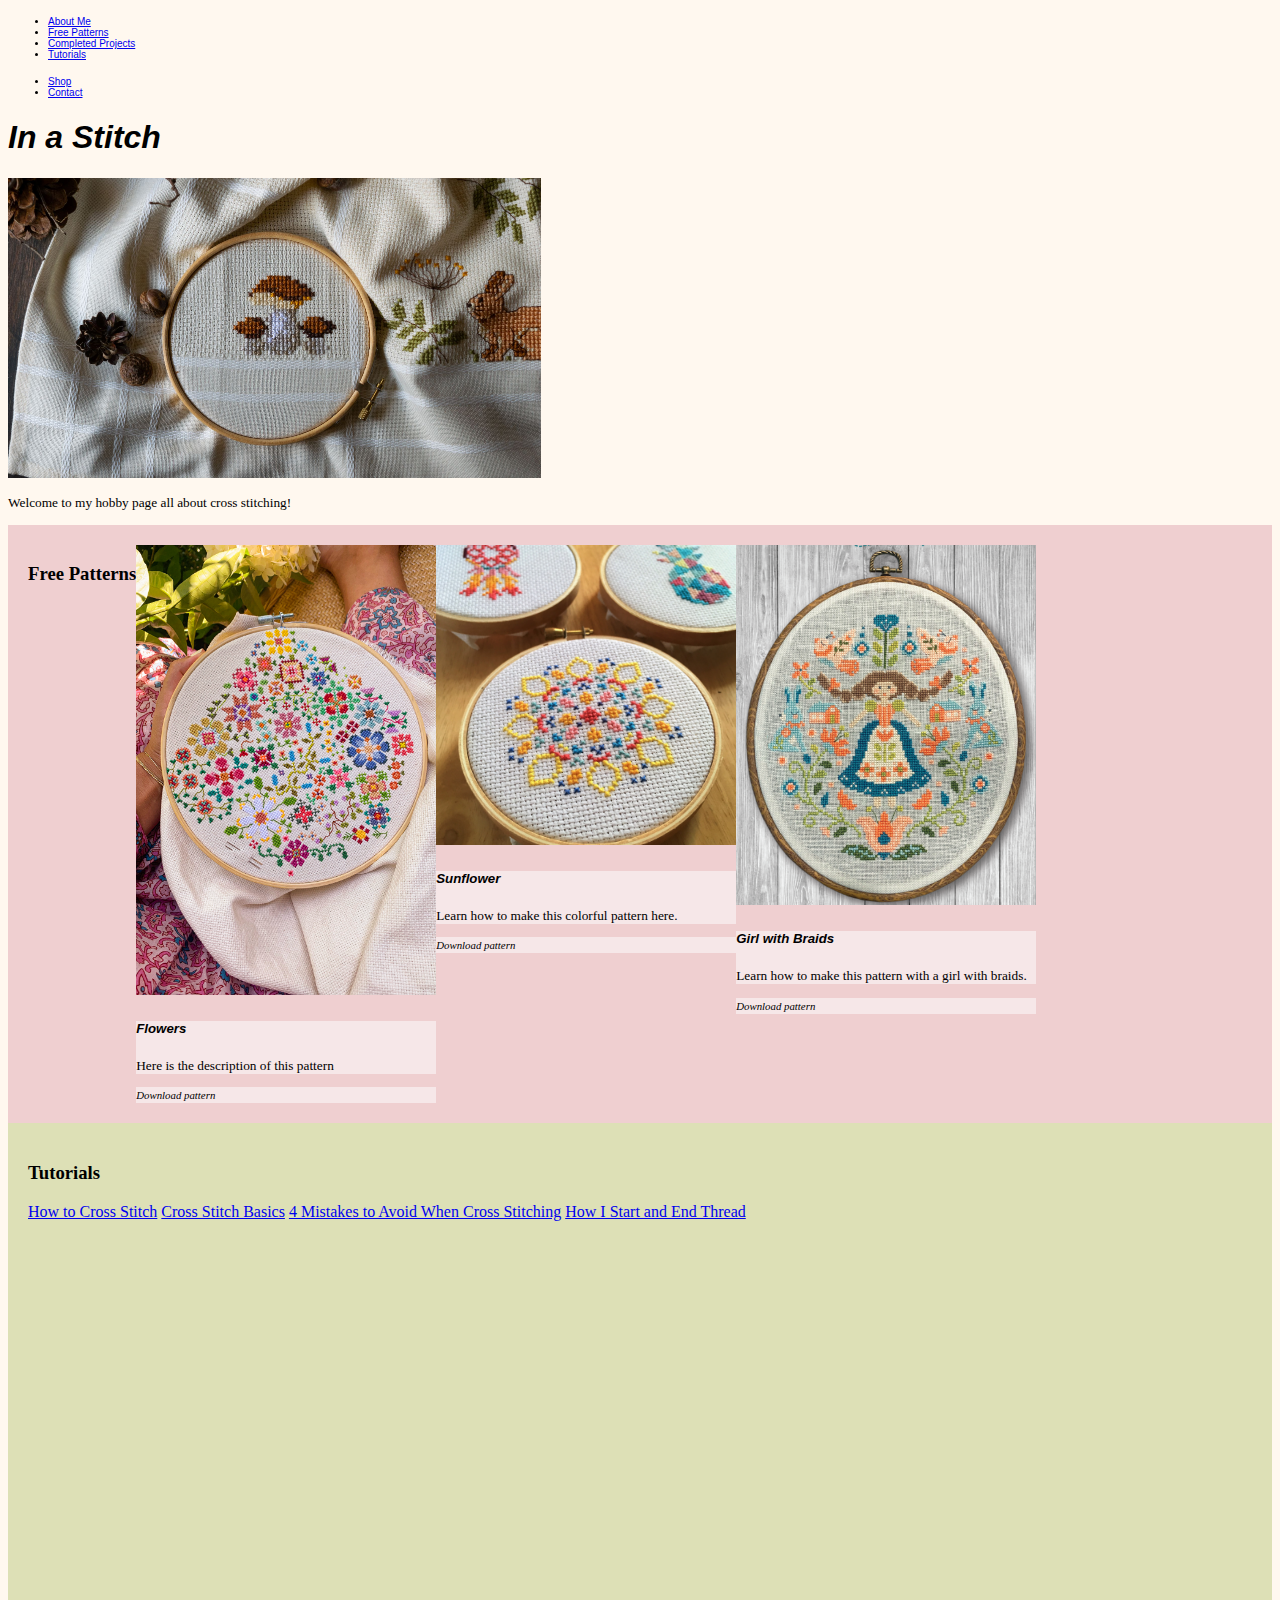
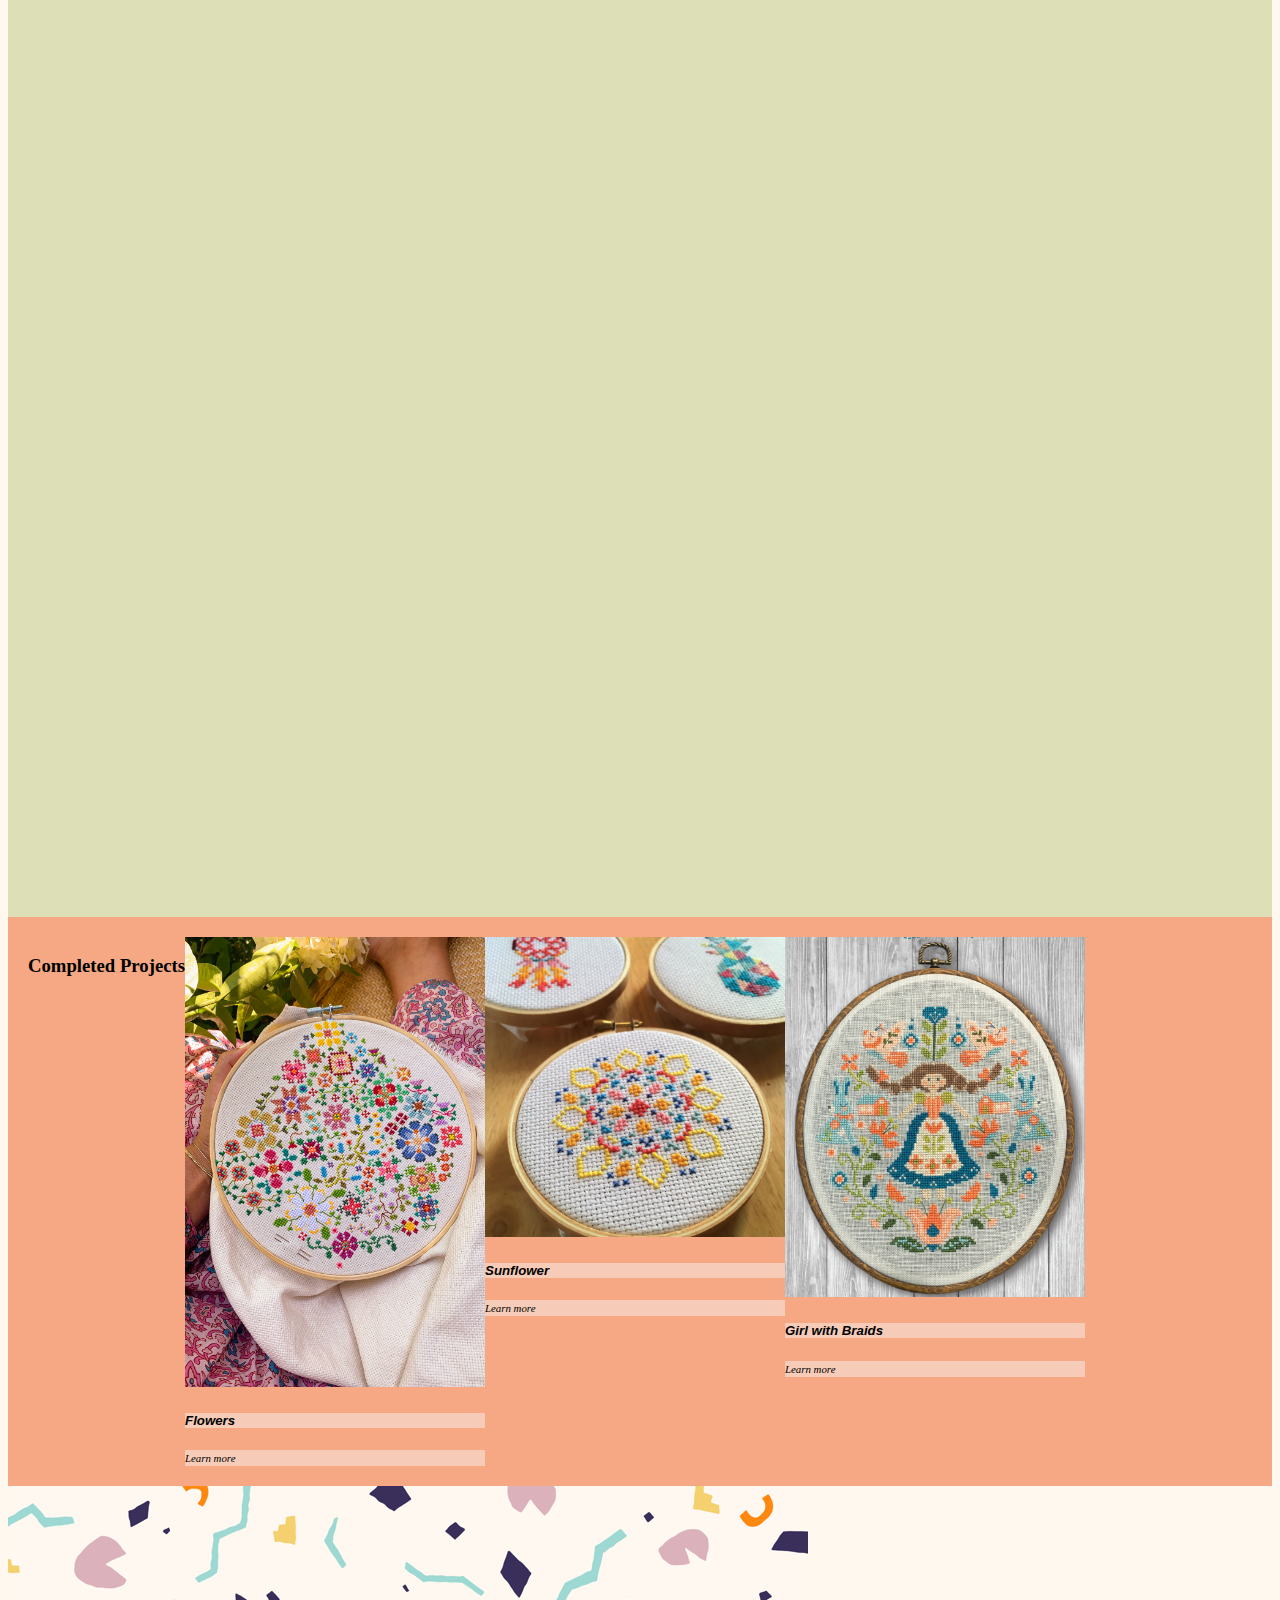
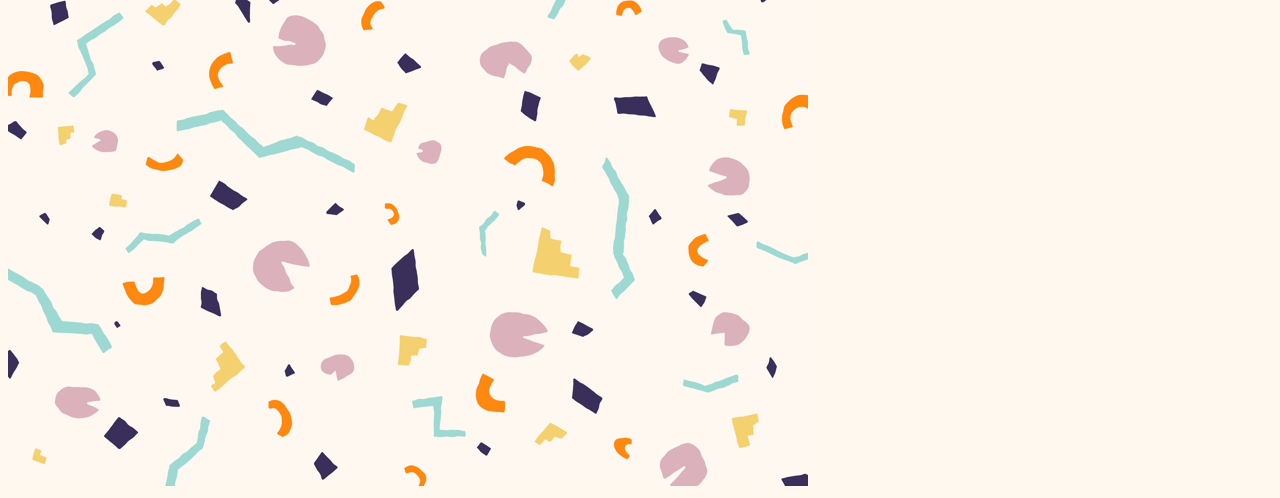
==== index.html @ 628bef36 "tracking" ====
<!DOCTYPE html>
<html>
<head>
<title>UX/UI Homework 21</title>
<!-- CSS only -->
<link ref="stylesheet" href="https://cdn.jsdelivr.net/npm/bootstrap@5.1.3/dist/css/bootstrap.min.css" rel="stylesheet" integrity="sha384-1BmE4kWBq78iYhFldvKuhfTAU6auU8tT94WrHftjDbrCEXSU1oBoqyl2QvZ6jIW3" crossorigin="anonymous">
<link rel="stylesheet" href="css/style.css" type="text/css">
<!-- Global site tag (gtag.js) - Google Analytics -->
<script async src="https://www.googletagmanager.com/gtag/js?id=G-JKVWJJTP07"></script>
<script>
  window.dataLayer = window.dataLayer || [];
  function gtag(){dataLayer.push(arguments);}
  gtag('js', new Date());

  gtag('config', 'G-JKVWJJTP07');
</script>
<!-- Hotjar Tracking Code for https://dcapotosto.github.io/ux_ui_hw_21/ -->
<script>
    (function(h,o,t,j,a,r){
        h.hj=h.hj||function(){(h.hj.q=h.hj.q||[]).push(arguments)};
        h._hjSettings={hjid:2780547,hjsv:6};
        a=o.getElementsByTagName('head')[0];
        r=o.createElement('script');r.async=1;
        r.src=t+h._hjSettings.hjid+j+h._hjSettings.hjsv;
        a.appendChild(r);
    })(window,document,'https://static.hotjar.com/c/hotjar-','.js?sv=');
</script>
</head>
<!-- NAVIGATION -->
<ul class="nav justify-content-start">
    <li class="nav-item">
      <a class="nav-link active" href="#">About Me</a>
    </li>
    <li class="nav-item">
      <a class="nav-link" href="#">Free Patterns</a>
    </li>
    <li class="nav-item">
      <a class="nav-link" href="#">Completed Projects</a>
    </li>
    <li class="nav-item">
        <a class="nav-link" href="#">Tutorials</a>
      </li>
  </ul>
<ul class="nav justify-content-end">
    <li class="nav-item">
      <a class="nav-link active" href="#">Shop</a>
    </li>
    <li class="nav-item">
      <a class="nav-link" href="#">Contact</a>
    </li>
  </ul>
<body>
<!-- Jumbotron -->
<div class="jumbotron jumbotron-fluid">
    <div class="container">
      <h1 class="display-4">In a Stitch</h1>
      <img id="hero" src="images/main.jpeg" height="300">
      <p class="lead">Welcome to my hobby page all about cross stitching!</p>
    </div>
  </div>
  
  <!-- Free patterns --> 
  <div class="card-deckk">
    <h3>Free Patterns</h3>
    <div class="cardd">
      <img src="images/cross1.jpeg" class="card-img-top" alt="...">
      <div class="card-bodyy">
        <h5 class="card-titlee">Flowers</h5>
        <p class="card-textt">Here is the description of this pattern</p>
      </div>
      <div class="card-footerr">
        <small class="text-muted">Download pattern</small>
      </div>
    </div>
    <div class="cardd">
      <img src="images/cross2.jpeg" class="card-img-top" alt="...">
      <div class="card-bodyy">
        <h5 class="card-titlee">Sunflower</h5>
        <p class="card-textt">Learn how to make this colorful pattern here.</p>
      </div>
      <div class="card-footerr">
        <small class="text-muted">Download pattern</small>
      </div>
    </div>
    <div class="cardd">
      <img src="images/cross3.png" class="card-img-top" alt="...">
      <div class="card-bodyy">
        <h5 class="card-titlee">Girl with Braids</h5>
        <p class="card-textt">Learn how to make this pattern with a girl with braids.</p>
      </div>
      <div class="card-footerr">
        <small class="text-muted">Download pattern</small>
      </div>
    </div>
  </div>
  <!-- TUTORIALS -->
  <div class="row">
      <h3>Tutorials</h3>
    <div class="col-4">
      <div class="list-group" id="list-tab" role="tablist">
        <a class="list-group-item list-group-item-action active" id="list-home-list" data-toggle="list" href="#list-home" role="tab" aria-controls="home">How to Cross Stitch</a>
        <a class="list-group-item list-group-item-action" id="list-profile-list" data-toggle="list" href="#list-profile" role="tab" aria-controls="profile">Cross Stitch Basics</a>
        <a class="list-group-item list-group-item-action" id="list-messages-list" data-toggle="list" href="#list-messages" role="tab" aria-controls="messages">4 Mistakes to Avoid When Cross Stitching</a>
        <a class="list-group-item list-group-item-action" id="list-settings-list" data-toggle="list" href="#list-settings" role="tab" aria-controls="settings">How I Start and End Thread</a>
      </div>
    </div>
    <div class="col-8">
      <div class="tab-content" id="nav-tabContent">
        <div class="tab-pane fade show active" id="list-home" role="tabpanel" aria-labelledby="list-home-list"><iframe width="560" height="315" src="https://www.youtube.com/embed/c1_ijpQizzs" title="YouTube video player" frameborder="0" allow="accelerometer; autoplay; clipboard-write; encrypted-media; gyroscope; picture-in-picture" allowfullscreen></iframe></div>
        <div class="tab-pane fade" id="list-profile" role="tabpanel" aria-labelledby="list-profile-list"><iframe width="560" height="315" src="https://www.youtube.com/embed/eO5s06kiijo" title="YouTube video player" frameborder="0" allow="accelerometer; autoplay; clipboard-write; encrypted-media; gyroscope; picture-in-picture" allowfullscreen></iframe></div>
        <div class="tab-pane fade" id="list-messages" role="tabpanel" aria-labelledby="list-messages-list"><iframe width="560" height="315" src="https://www.youtube.com/embed/laBYX4JmA_Q" title="YouTube video player" frameborder="0" allow="accelerometer; autoplay; clipboard-write; encrypted-media; gyroscope; picture-in-picture" allowfullscreen></iframe></div>
        <div class="tab-pane fade" id="list-settings" role="tabpanel" aria-labelledby="list-settings-list"><iframe width="560" height="315" src="https://www.youtube.com/embed/wxgc5FlBuWs" title="YouTube video player" frameborder="0" allow="accelerometer; autoplay; clipboard-write; encrypted-media; gyroscope; picture-in-picture" allowfullscreen></iframe></div>
      </div>
    </div>
  </div>
  <!-- Completed Projects -->
  <div class="card-deck">
    <h3>Completed Projects</h3>
    <div class="card">
      <img src="images/cross1.jpeg" class="card-img-top" alt="...">
      <div class="card-body">
        <h5 class="card-title">Flowers</h5>
      </div>
      <div class="card-footer">
        <small class="text-muted">Learn more</small>
      </div>
    </div>
    <div class="card">
      <img src="images/cross2.jpeg" class="card-img-top" alt="...">
      <div class="card-body">
        <h5 class="card-title">Sunflower</h5>
      </div>
      <div class="card-footer">
        <small class="text-muted">Learn more</small>
      </div>
    </div>
    <div class="card">
      <img src="images/cross3.png" class="card-img-top" alt="...">
      <div class="card-body">
        <h5 class="card-title">Girl with Braids</h5>
      </div>
      <div class="card-footer">
        <small class="text-muted">Learn more</small>
      </div>
    </div>
  </div>
</body>
<img src="images/background1.png"
<!-- JavaScript -->
<script src="https://code.jquery.com/jquery-3.2.1.slim.min.js" integrity="sha384-KJ3o2DKtIkvYIK3UENzmM7KCkRr/rE9/Qpg6aAZGJwFDMVNA/GpGFF93hXpG5KkN" crossorigin="anonymous"></script>
<script src="https://cdnjs.cloudflare.com/ajax/libs/popper.js/1.12.9/umd/popper.min.js" integrity="sha384-ApNbgh9B+Y1QKtv3Rn7W3mgPxhU9K/ScQsAP7hUibX39j7fakFPskvXusvfa0b4Q" crossorigin="anonymous"></script>
<script src="https://maxcdn.bootstrapcdn.com/bootstrap/4.0.0/js/bootstrap.min.js" integrity="sha384-JZR6Spejh4U02d8jOt6vLEHfe/JQGiRRSQQxSfFWpi1MquVdAyjUar5+76PVCmYl" crossorigin="anonymous"></script>
</html>
---- css/style.css ----
/* BODY BACKGROUND */
body {
    background-color: #FFF8EF;
}

/* navigation */
.nav-item {
    font-family: -apple-system, BlinkMacSystemFont, 'Segoe UI', Roboto, Oxygen, Ubuntu, Cantarell, 'Open Sans', 'Helvetica Neue', sans-serif;
    color: black;
    font-size: x-small;
}

/* jumbotron */
.display-4 {
    align-items: center;
}
h1 {
    font-family: -apple-system, BlinkMacSystemFont, 'Segoe UI', Roboto, Oxygen, Ubuntu, Cantarell, 'Open Sans', 'Helvetica Neue', sans-serif;
    font-style: italic;
    font-weight: bold;
    color: black;
}
#hero {
    align-items: center;
}
p {
    font-family: "Merriweather", Georgia, 'Times New Roman', Times, serif;
    font-size: smaller;
}
.jumbotron {
    align-self: center;
}

/* free patterns */
.card-img-top {
    max-width:300px;
    height:auto;
}
.cardd {
    background-color: #EFCFD0;
}
.card-titlee {
    font-family: -apple-system, BlinkMacSystemFont, 'Segoe UI', Roboto, Oxygen, Ubuntu, Cantarell, 'Open Sans', 'Helvetica Neue', sans-serif;
    font-style: italic;
    font-weight: bold;
    background-color: #F6E7E8;
}
.card-footerr {
    font-family: "merriweather", Georgia, 'Times New Roman', Times, serif;
    font-size: small;
    font-style: italic;
    background-color: #F6E7E8;
}
.card-bodyy {
    background-color: #F6E7E8;
}
.card-deckk {
    background-color: #EFCFD0;
    display: flex;
    padding: 20px;
}

/* tutorials */
.row {
    background-color: #DDE0B6;
    padding: 20px;
}

/* completed projects */
.card {
    background-color: #F5A883;
}
.card-title {
    font-family: -apple-system, BlinkMacSystemFont, 'Segoe UI', Roboto, Oxygen, Ubuntu, Cantarell, 'Open Sans', 'Helvetica Neue', sans-serif;
    font-style: italic;
    font-weight: bold;
}
.card-footer {
    font-family: "merriweather", Georgia, 'Times New Roman', Times, serif;
    font-size: small;
    font-style: italic;
    background-color: #F6CCB8;
}
.card-body {
    background-color: #F6CCB8;
}
.card-deck {
    background-color: #F5A883;
    display: flex;
    padding: 20px;
}
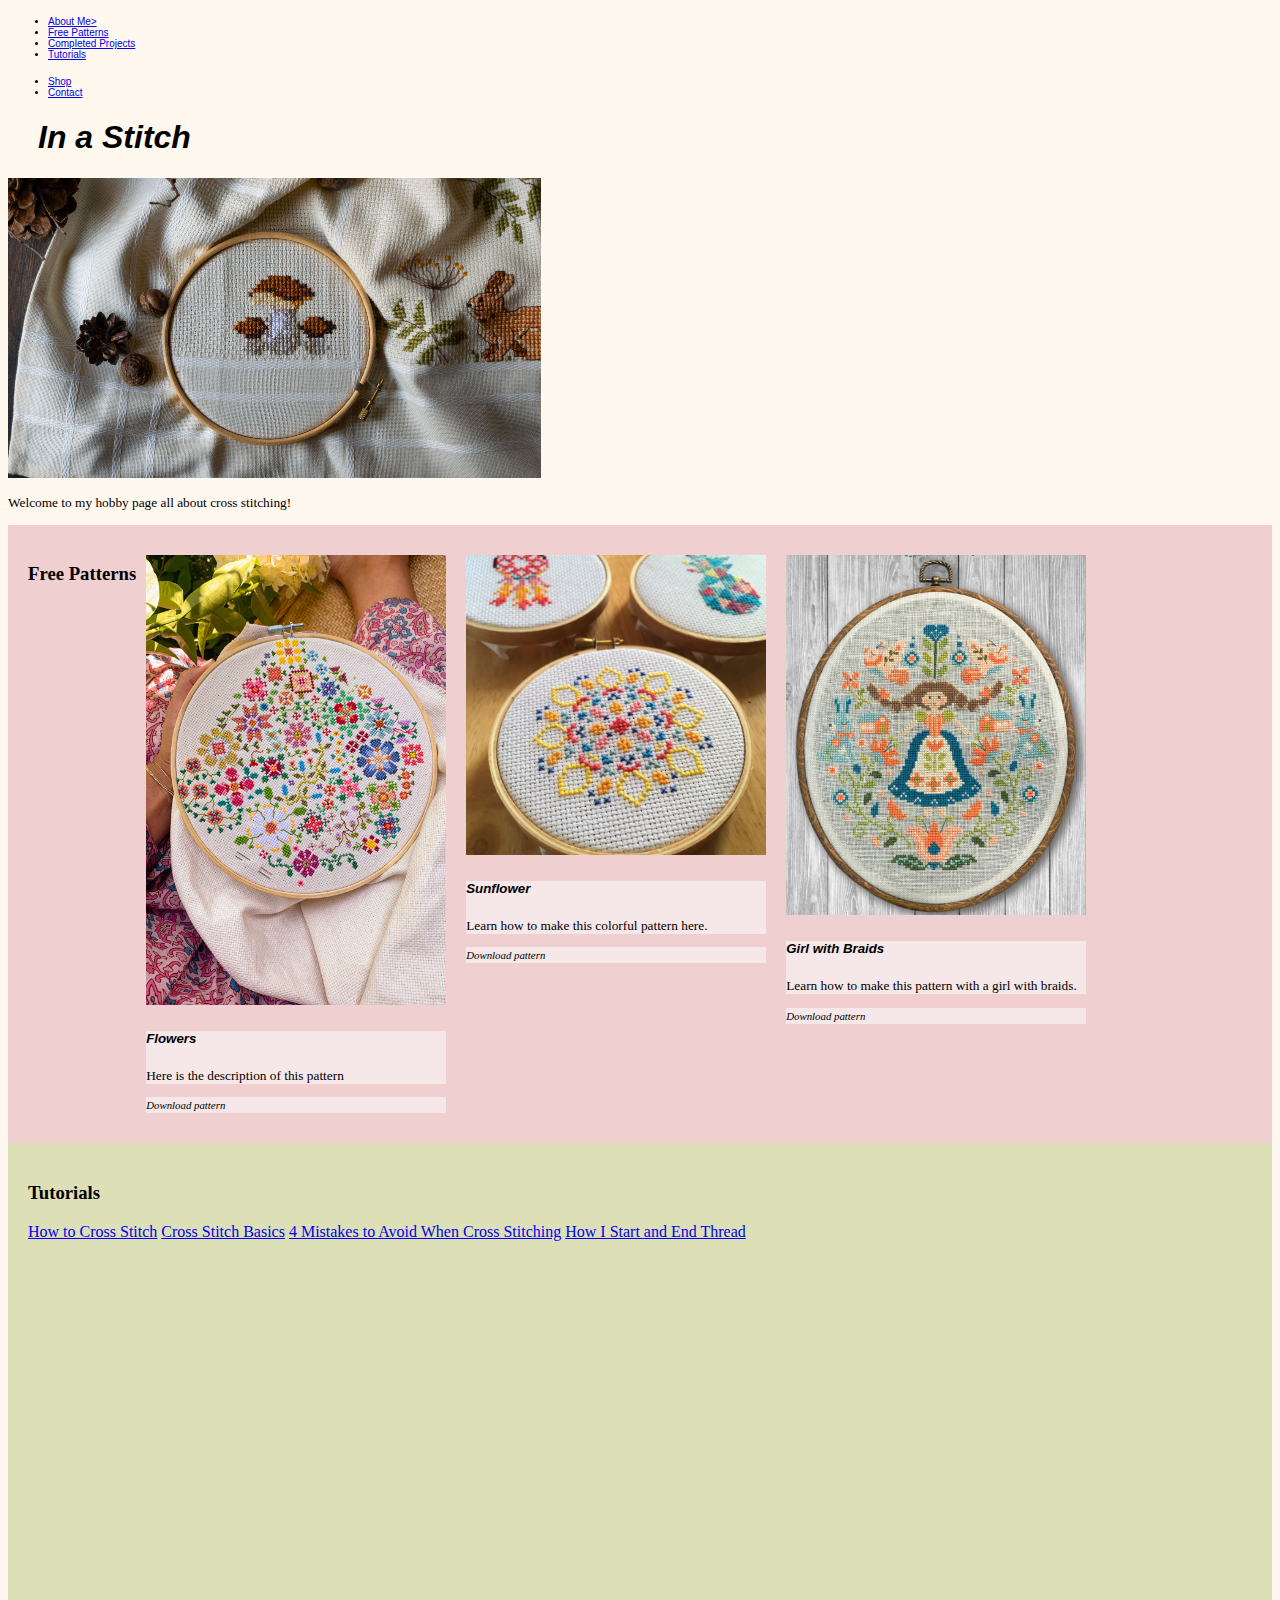
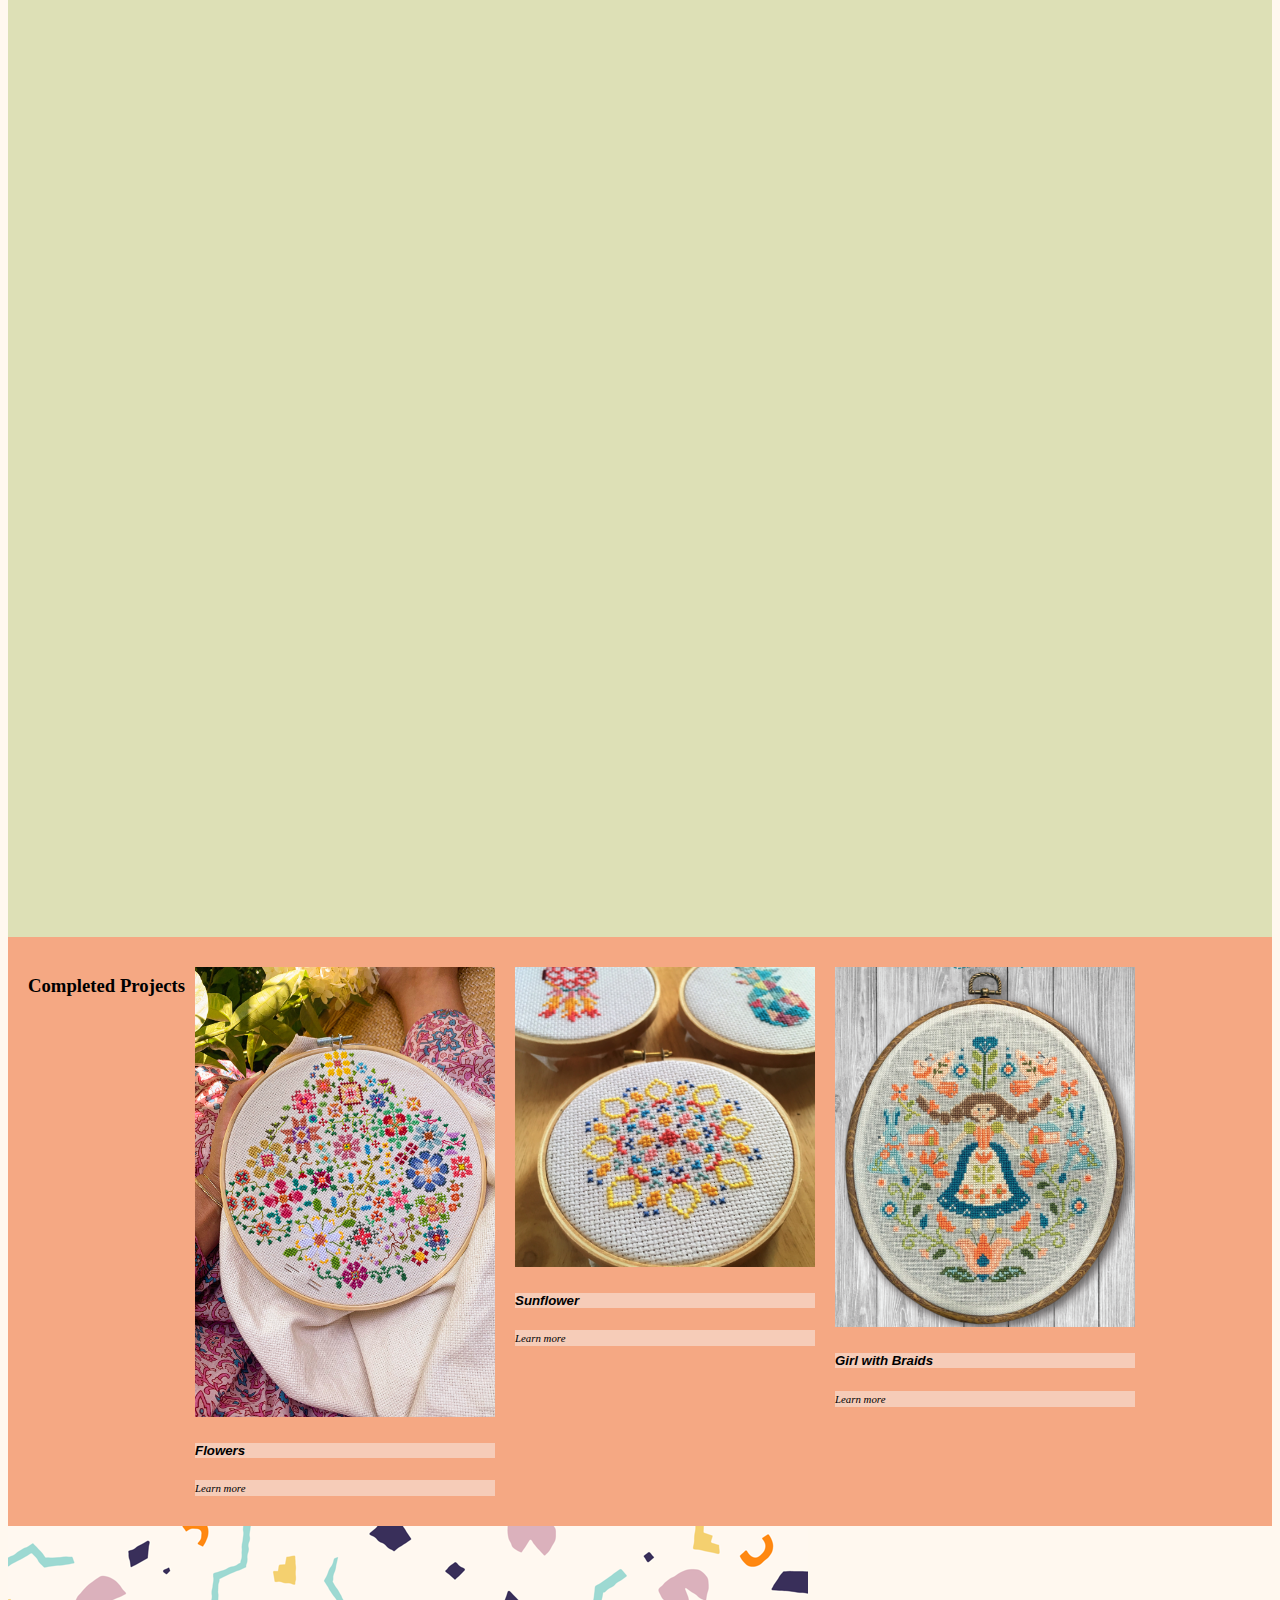
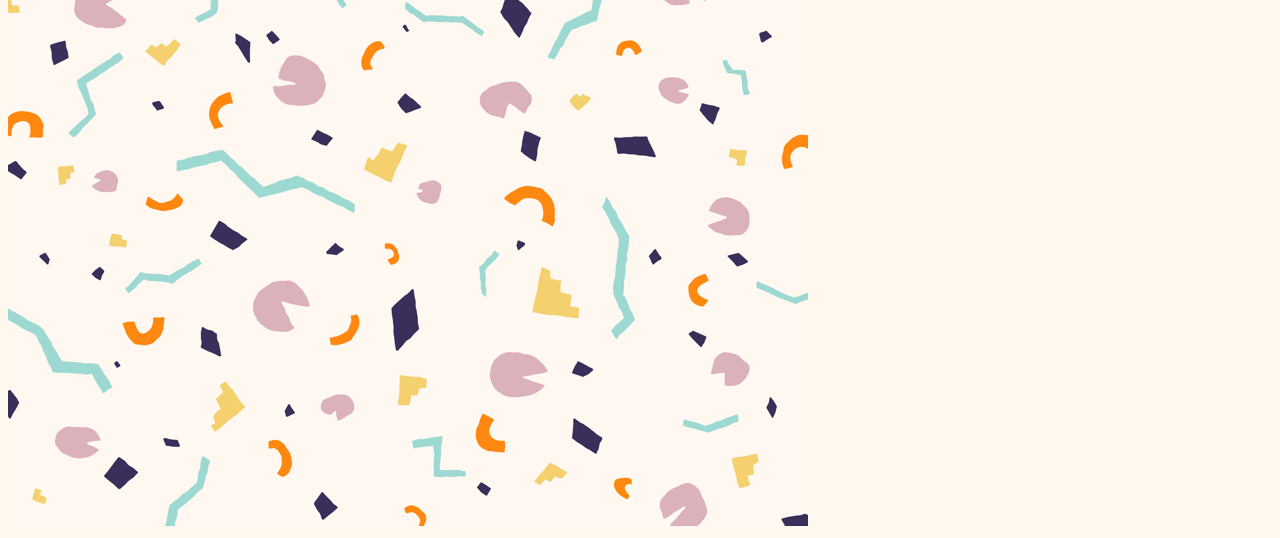
==== commit ea72bd3e: "cards" ====
--- a/index.html
+++ b/index.html
@@ -29,7 +29,7 @@
 <!-- NAVIGATION -->
 <ul class="nav justify-content-start">
     <li class="nav-item">
-      <a class="nav-link active" href="#">About Me</a>
+      <a class="nav-link active" href="#">About Me> <link rel="stylesheet" href="index2.html"></a>
     </li>
     <li class="nav-item">
       <a class="nav-link" href="#">Free Patterns</a>
--- a/css/style.css
+++ b/css/style.css
@@ -19,6 +19,7 @@
     font-style: italic;
     font-weight: bold;
     color: black;
+    margin-left: 30px;
 }
 #hero {
     align-items: center;
@@ -38,6 +39,8 @@
 }
 .cardd {
     background-color: #EFCFD0;
+    width: fit-content;
+    padding: 10px;
 }
 .card-titlee {
     font-family: -apple-system, BlinkMacSystemFont, 'Segoe UI', Roboto, Oxygen, Ubuntu, Cantarell, 'Open Sans', 'Helvetica Neue', sans-serif;
@@ -69,6 +72,8 @@
 /* completed projects */
 .card {
     background-color: #F5A883;
+    width: fit-content;
+    padding: 10px;
 }
 .card-title {
     font-family: -apple-system, BlinkMacSystemFont, 'Segoe UI', Roboto, Oxygen, Ubuntu, Cantarell, 'Open Sans', 'Helvetica Neue', sans-serif;
@@ -88,4 +93,9 @@
     background-color: #F5A883;
     display: flex;
     padding: 20px;
+}
+/* ABOUT ME */
+.profileImage {
+    max-width: 300px;
+    height: auto;
 }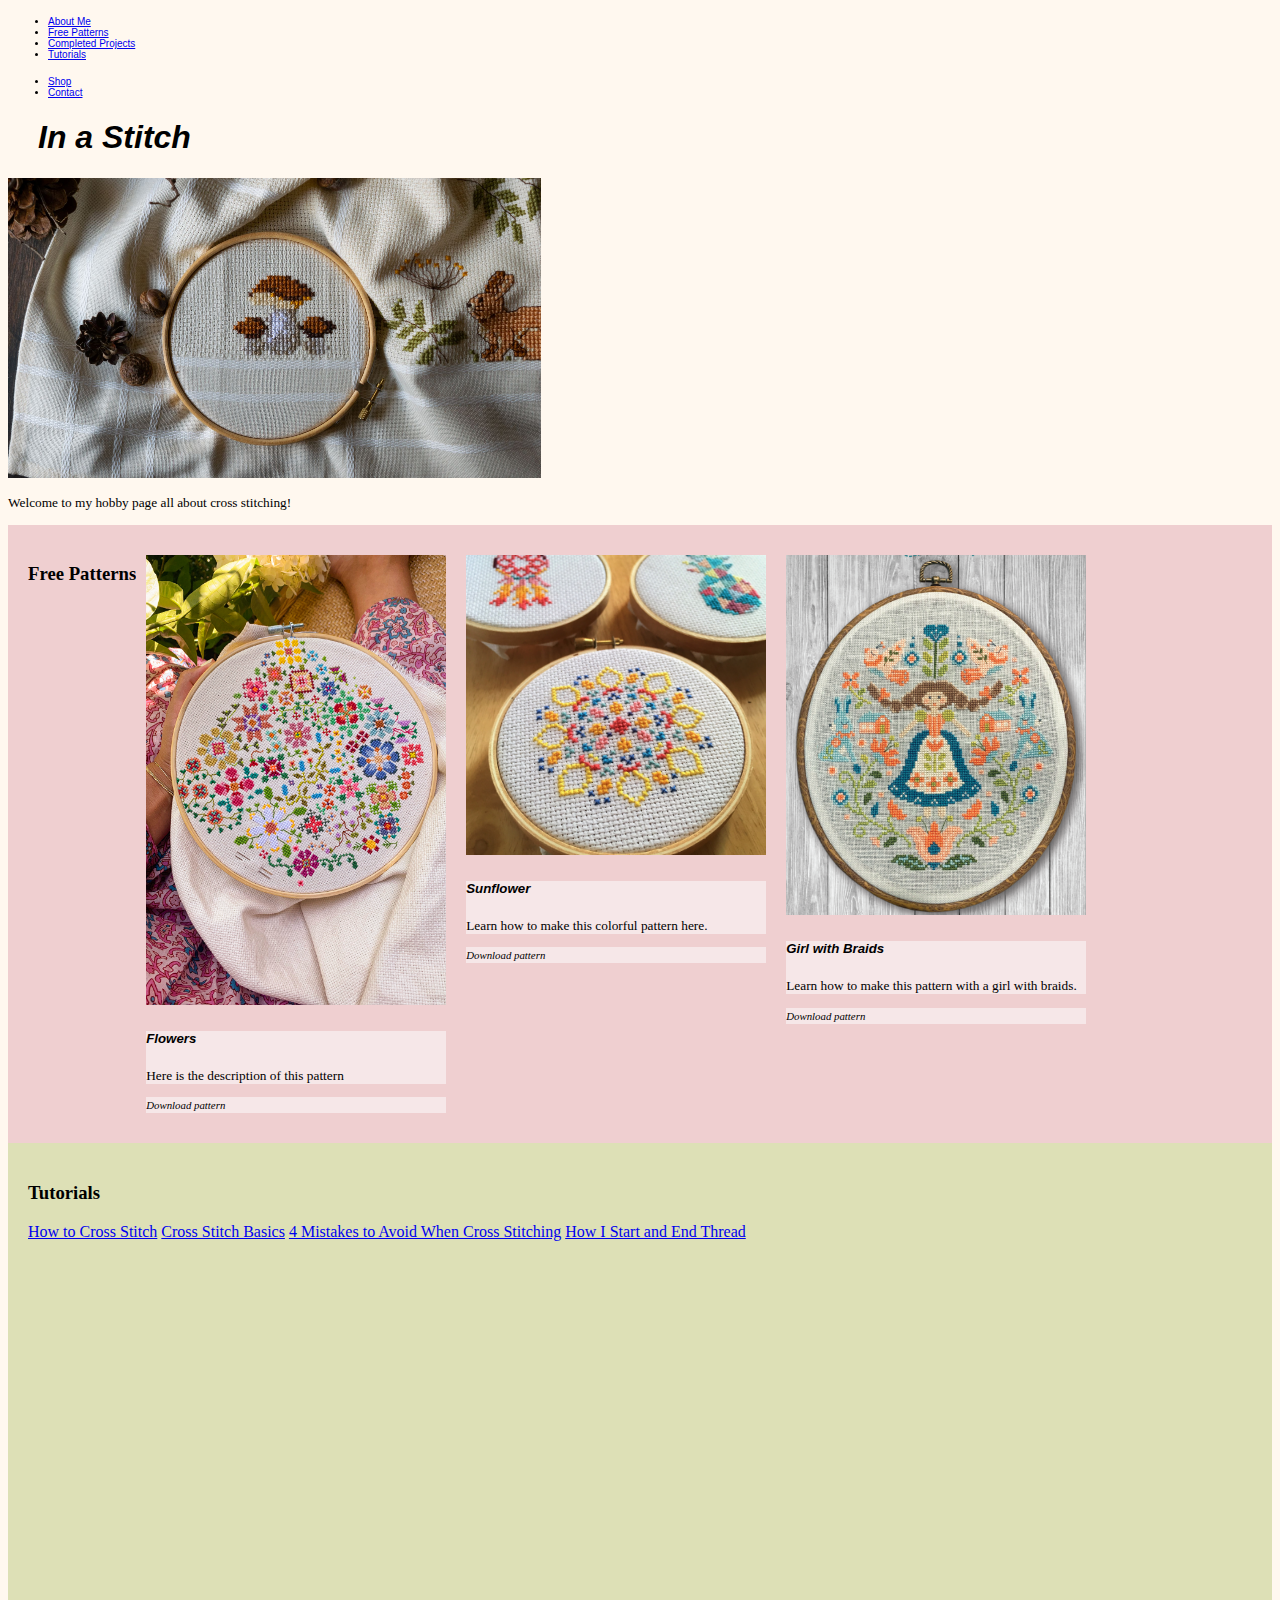
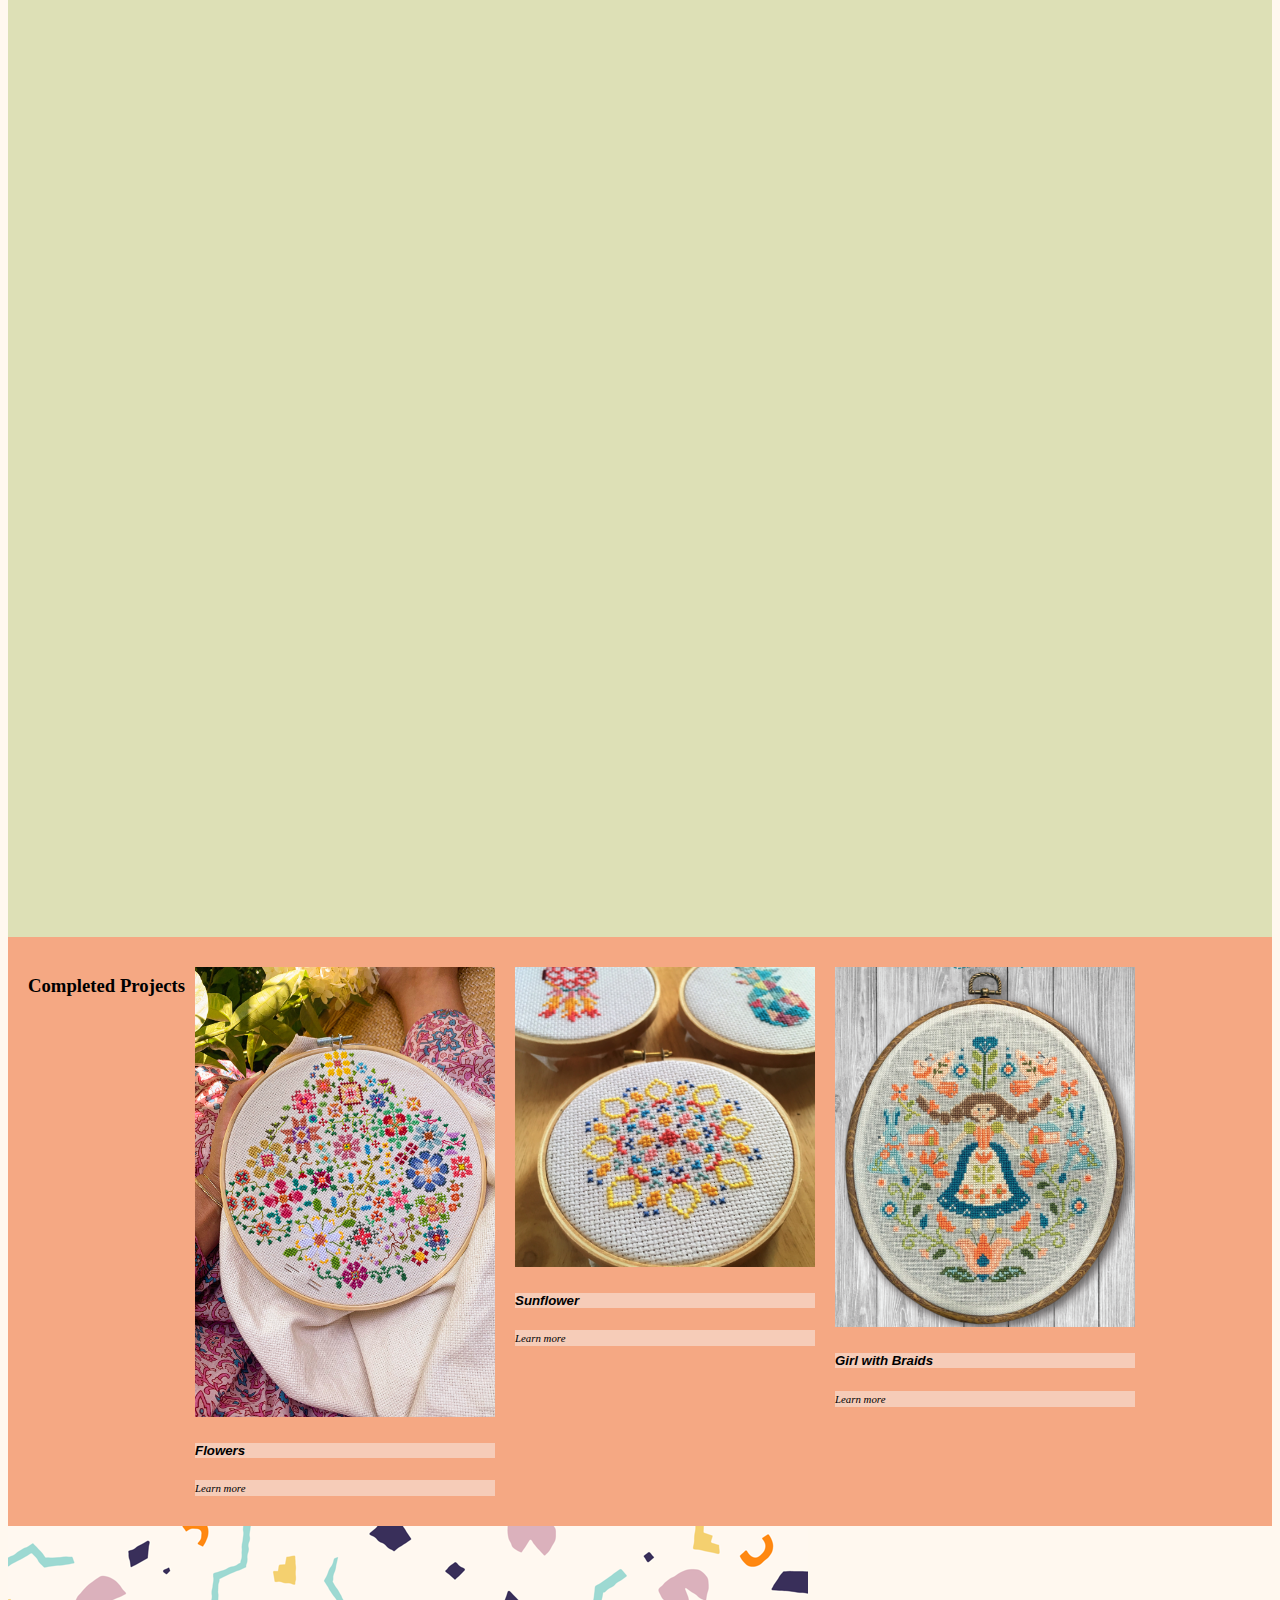
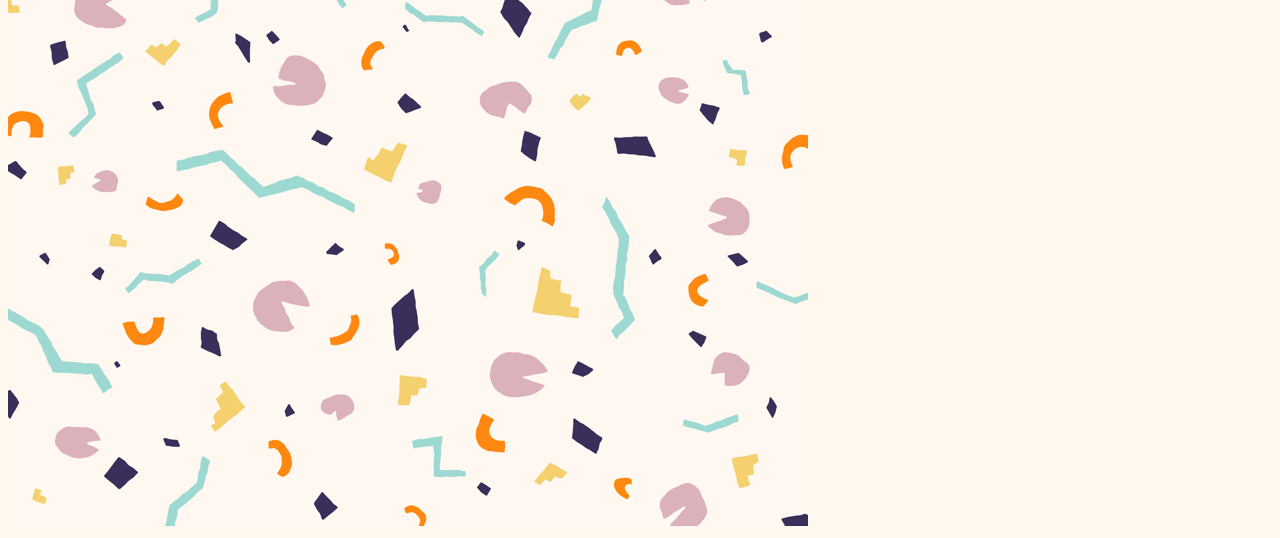
==== commit 5fb32889: "Update index.html" ====
--- a/index.html
+++ b/index.html
@@ -29,10 +29,10 @@
 <!-- NAVIGATION -->
 <ul class="nav justify-content-start">
     <li class="nav-item">
-      <a class="nav-link active" href="#">About Me> <link rel="stylesheet" href="index2.html"></a>
+      <a class="nav-link active" href="index2.html">About Me</a>
     </li>
     <li class="nav-item">
-      <a class="nav-link" href="#">Free Patterns</a>
+      <a class="nav-link" href="index3.html">Free Patterns</a>
     </li>
     <li class="nav-item">
       <a class="nav-link" href="#">Completed Projects</a>
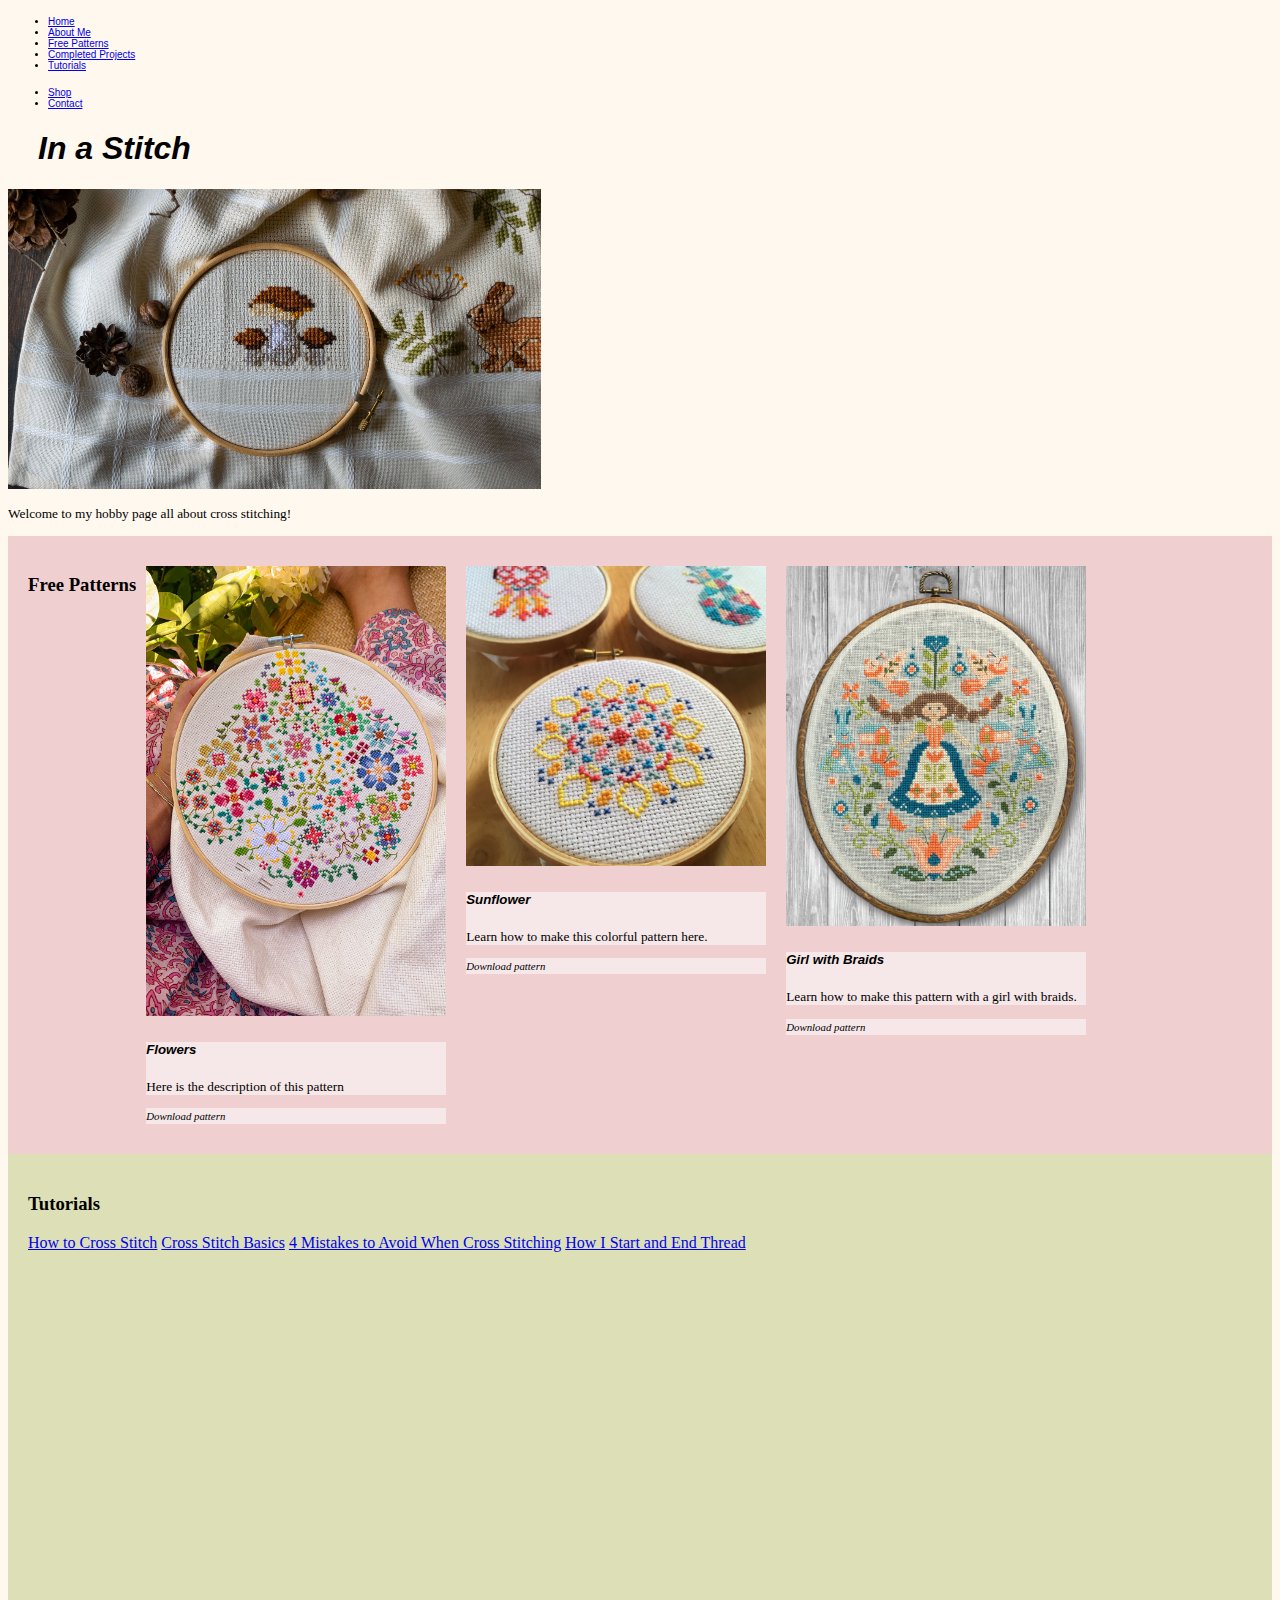
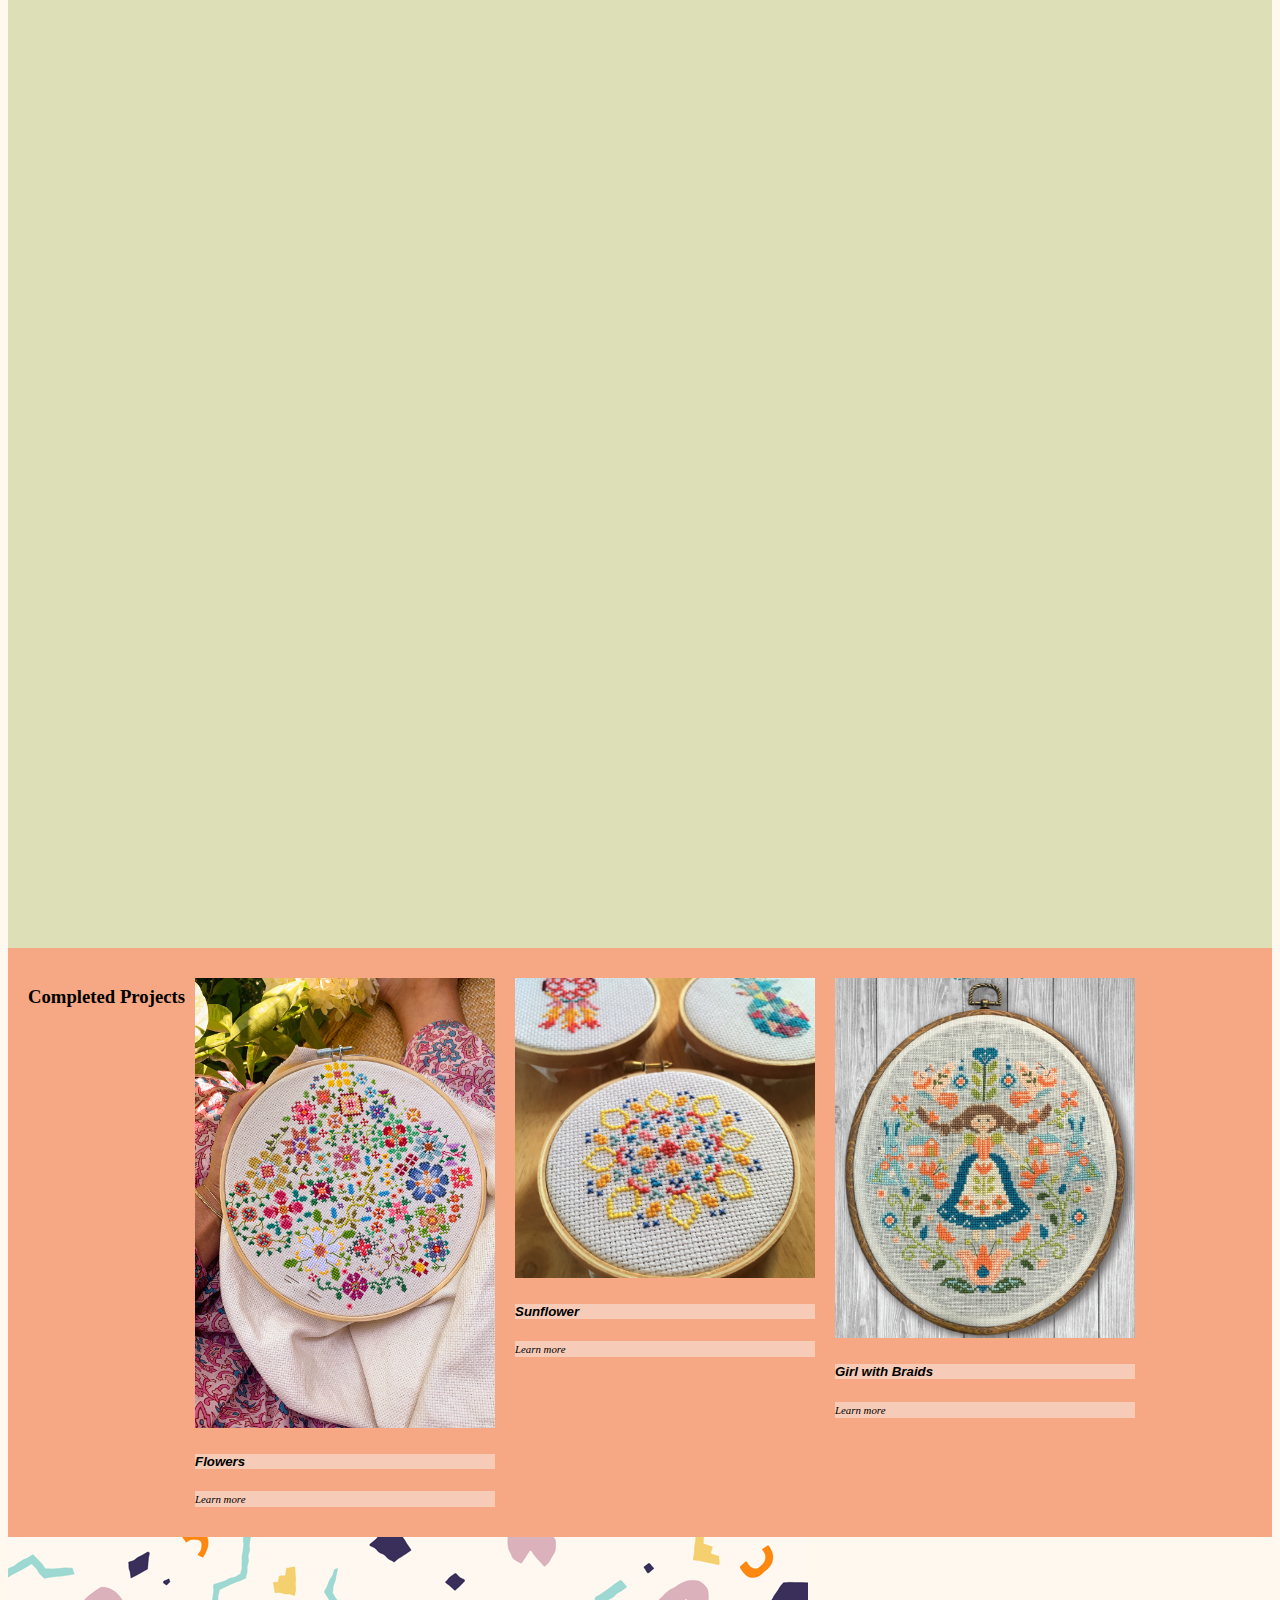
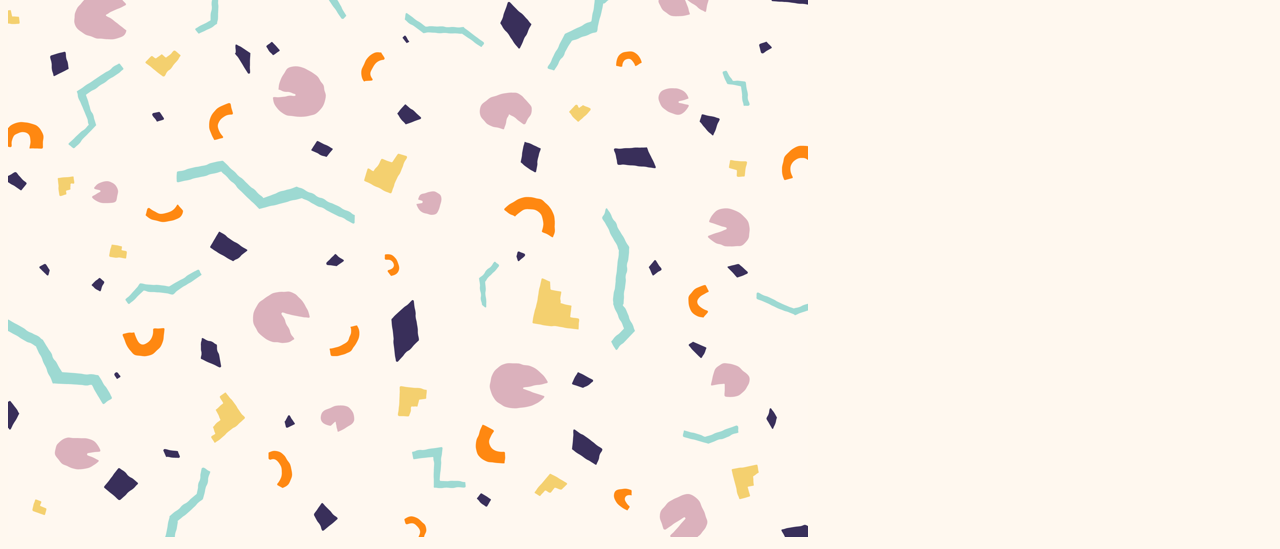
==== commit 6e03fc2f: "navigation bar links" ====
--- a/index.html
+++ b/index.html
@@ -28,6 +28,9 @@
 </head>
 <!-- NAVIGATION -->
 <ul class="nav justify-content-start">
+    <li class="nav-item">
+        <a class="nav-link active" href="index.html">Home</a>
+      </li>
     <li class="nav-item">
       <a class="nav-link active" href="index2.html">About Me</a>
     </li>
